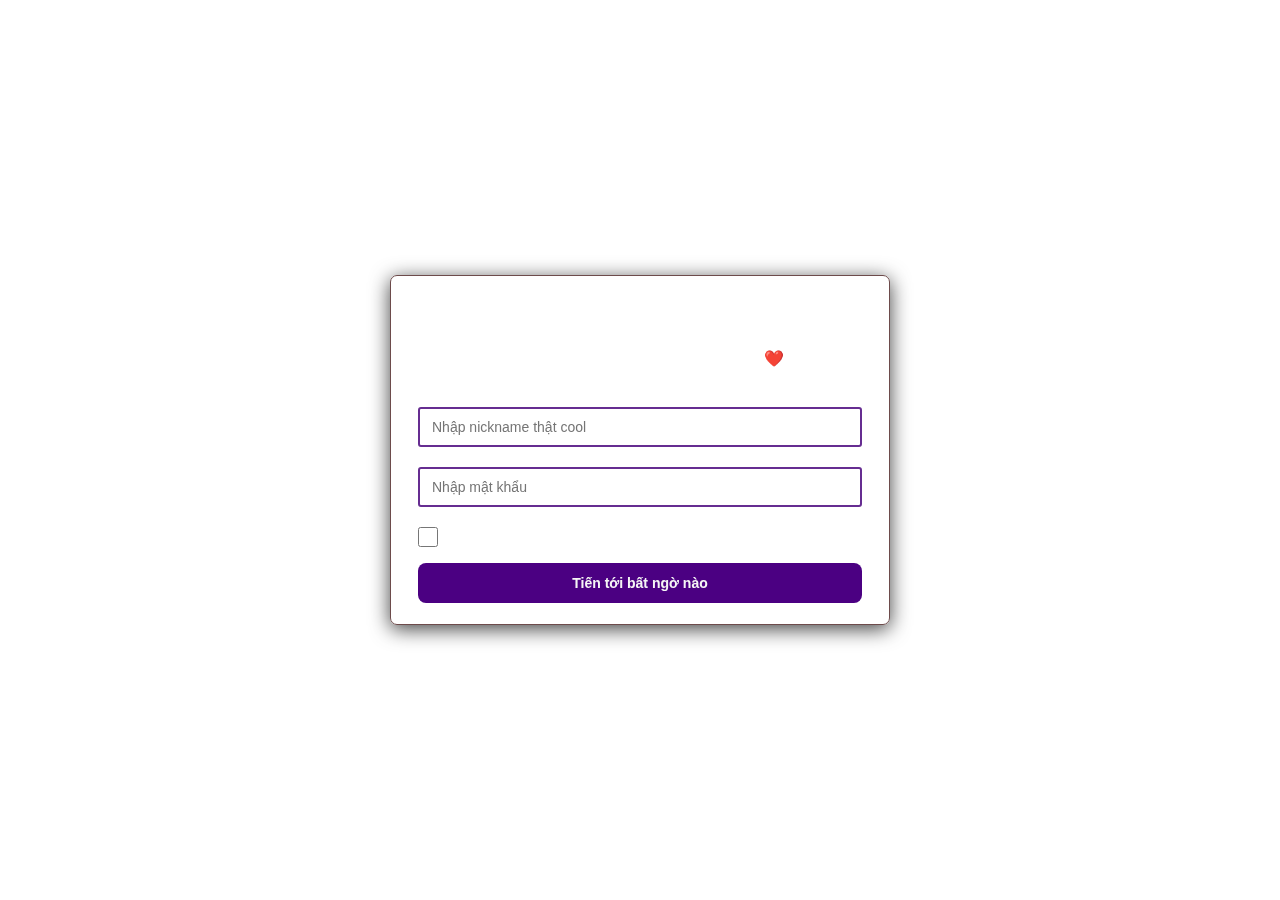
==== index.html @ 95beb0e6 "updated" ====
<!DOCTYPE html>
<html lang="en">

<head>
    <meta charset="UTF-8">
    <meta http-equiv="X-UA-Compatible" content="IE=edge">
    <meta name="viewport" content="width=device-width, initial-scale=1.0">
    <title>Chuẩn bị tiến đến bất ngờ</title>
    <link rel="shortcut icon" href="./asset/image/icon.jpg">
    <link rel="stylesheet" href="./asset/login.css">
    <link rel="stylesheet" href="https://cdnjs.cloudflare.com/ajax/libs/font-awesome/6.4.0/css/all.min.css"
        integrity="sha512-iecdLmaskl7CVkqkXNQ/ZH/XLlvWZOJyj7Yy7tcenmpD1ypASozpmT/E0iPtmFIB46ZmdtAc9eNBvH0H/ZpiBw=="
        crossorigin="anonymous" referrerpolicy="no-referrer" />
</head>

<body>
    <div class="volume">
        <i class="fa-solid fa-volume-high" id="muted"></i>
        <br>
        <i class="fa-solid fa-eye" id="display"></i>
    </div>
    <div class="main">       
        <video autoplay loop class="video-background">
            <source src="./Anime Aesthetic 4K.mp4">
        </video>
        <form class="form" id="form-1">
            <h3 class="heading">Chào người may mắn nhất hôm nay</h3>
            <p class="desc">Hãy dùng những gì đã được cho nhé ❤️</p>
            <div class="spacer"></div>
            <div class="form-group">
                <input id="fullname" name="fullname" type="text" placeholder="Nhập nickname thật cool"
                    class="form-control">
                <span class="form-message"></span>
            </div>
            <div class="form-group">   
                <input id="password" name="password" type="password" placeholder="Nhập mật khẩu" class="form-control">
                <span class="form-message"></span>
            </div>
            <div style="display: flex">
                <input type="checkbox" placeholder="" class="custom-checkbox" onclick="showPassword()">  
                 <p style="color: white; 
                 margin-left: 10px;
                 text-align: center;
                 font-size: 1.4rem;
                 font-weight: lighter;
                 line-height: 2.4rem;
                 font-weight: 300;">Nhấn vào đây nếu bạn đần đến mức không nhớ mình vừa nhập gì</p>
            </div>

            <button class="form-submit" type="button" onclick="validateForm()">Tiến tới bất ngờ nào</button>
        </form>
    </div>
</body>
<script>
    function validateForm() {
  const username = document.getElementById("fullname").value;
  const password = document.getElementById("password").value;

  if (username === "mai" && password === "29042005") {
    // Chuyển sang trang tiếp theo
    alert("Đúng trap girl rồi hehe, chuẩn bị đến với bất ngờ nè");
    window.location.href = "./main.html";
  } else {
    // Hiển thị thông báo lỗi và yêu cầu nhập lại
    alert("Đần quá thì đọc lại cho nhớ tài khoản mật khẩu đi ạ");
    const errorMessage = document.getElementById("errorMessage");
    errorMessage.style.display = "block";
  }
}
const video = document.querySelector('.video-background')
const muted = document.getElementById('muted')
video.controls = false
muted.onclick = function() {
    if(video.muted){
        video.muted = false
        muted.classList.remove('fa-volume-xmark')
        muted.classList.add('fa-volume-high')
    }
    else{
        video.muted = true
        muted.classList.remove('fa-volume-high')
        muted.classList.add('fa-volume-xmark')
    }
}
video.ended = function() {
    video.currentime = 0
    video.play()
}
const display = document.querySelector('#display')
const form = document.querySelector('.form')
display.onclick = function(){
    if(form.style.display == 'block'){
        display.classList.remove('fa-eye')
        display.classList.add('fa-eye-slash')
        form.style.display = 'none'
    }
    else{
        display.classList.remove('fa-eye-slash')
        display.classList.add('fa-eye')
        form.style.display = 'block'
    }
}
function showPassword() {
    const password = document.getElementById("password");
    if (password.type === "password") {
        password.type = "text";
    } else {
        password.type = "password";
    }
}

</script>

</html>
---- asset/login.css ----
* {
    padding: 0;
    margin: 0;
    box-sizing: border-box;
  }
  html {
    color: #333;
    font-size: 62.5%;
    font-family: "Open Sans", sans-serif;
  }
  .volume{
    position: absolute;
    z-index: 7;
    top: 20px;
    left: 25px;
    color: whitesmoke;
  }
  .volume i{
    font-size: 40px;
    margin-bottom: 25px;
    cursor: pointer;
  }
  .main {
    min-height: 100vh;
    display: flex;
    justify-content: center;
    z-index: -1;
  }
  .form {
    display: block;
    backdrop-filter: blur(3px);
    z-index: 7;
    width: 500px;
    height: 350px;
    min-height: 270px;
    padding: 32px 27px;
    text-align: center;
    background-color: rgba(231, 215, 215, 0);
    border-radius: 7px;
    margin: 24px;
    align-self: center;
    box-shadow: 0 4px 20px 0 rgba(0, 0, 0, 0.75);
    border: 1.5px solid rgb(109 75 75);
    animation: start ease-in .7s;
  }
  @keyframes start {
    0% {
      opacity: 0;
  }
  100% {
      opacity: 1;
  }
  }
  .form .heading {
    font-size: 2rem;
    color: white;
  }
  .form .desc {
    color: white;
    text-align: center;
    font-size: 1.6rem;
    font-weight: lighter;
    line-height: 2.4rem;
    margin-top: 16px;
    font-weight: 300;
  }
  
  .form-group {
    display: flex;
    margin-bottom: 16px;
    flex-direction: column;
  }
  
  .form-label,
  .form-message {
    text-align: left;
  }
  
  .form-label {
    font-weight: 700;
    padding-bottom: 6px;
    line-height: 1.8rem;
    font-size: 1.4rem;
  }
  
  .form-control {
    height: 40px;
    padding: 8px 12px;
    border: 2px solid #662d91;
    border-radius: 3px;
    outline: none;
    font-size: 1.4rem;
  }
  
  .form-control:hover {
    border-color: #1dbfaf;
  }
  
  .form-group.invalid .form-control {
    border-color: #f33a58;
  }
  
  .form-group.invalid .form-message {
    color: #f33a58;
  }
  
  .form-message {
    font-size: 1.2rem;
    line-height: 1.6rem;
    padding: 4px 0 0;
  }
  
  .form-submit {
    outline: none;
    background-color: #4B0082;
    margin-top: 12px;
    padding: 12px 16px;
    font-weight: 600;
    color: whitesmoke;
    border: none;
    width: 100%;
    font-size: 14px;
    border-radius: 8px;
    cursor: pointer;
    
  }
  
  .form-submit:hover {
    background-color: #DDA0DD;
    opacity: 0.8;
  }
  .spacer {
    margin-top: 36px;
  }
  .video-background {
    z-index: -7;
    position: absolute;
    top: 0;
    left: 0;
    width: 100%;
    height: 100%;
    object-fit: cover; /* Điều này đảm bảo video che phủ toàn bộ container */
    overflow: hidden;
  }  
  .custom-checkbox {
    width: 20px; /* Đặt kích thước tùy chỉnh cho checkbox */
    height: 20px; /* Đặt kích thước tùy chỉnh cho checkbox */
    background-color: #fff;
    border: 2px solid #000;
    cursor: pointer;
    position: relative;
}
.custom-checkbox:checked::before {
    content: "";
    position: absolute;
    top: 2px;
    left: 2px;
    width: 14px; /* Điều chỉnh kích thước để vừa với checkbox */
    height: 14px; /* Điều chỉnh kích thước để vừa với checkbox */
    background-color: purple;
}
.form-group input:focus{
  border-color: purple;
  border-width: 4px;
}
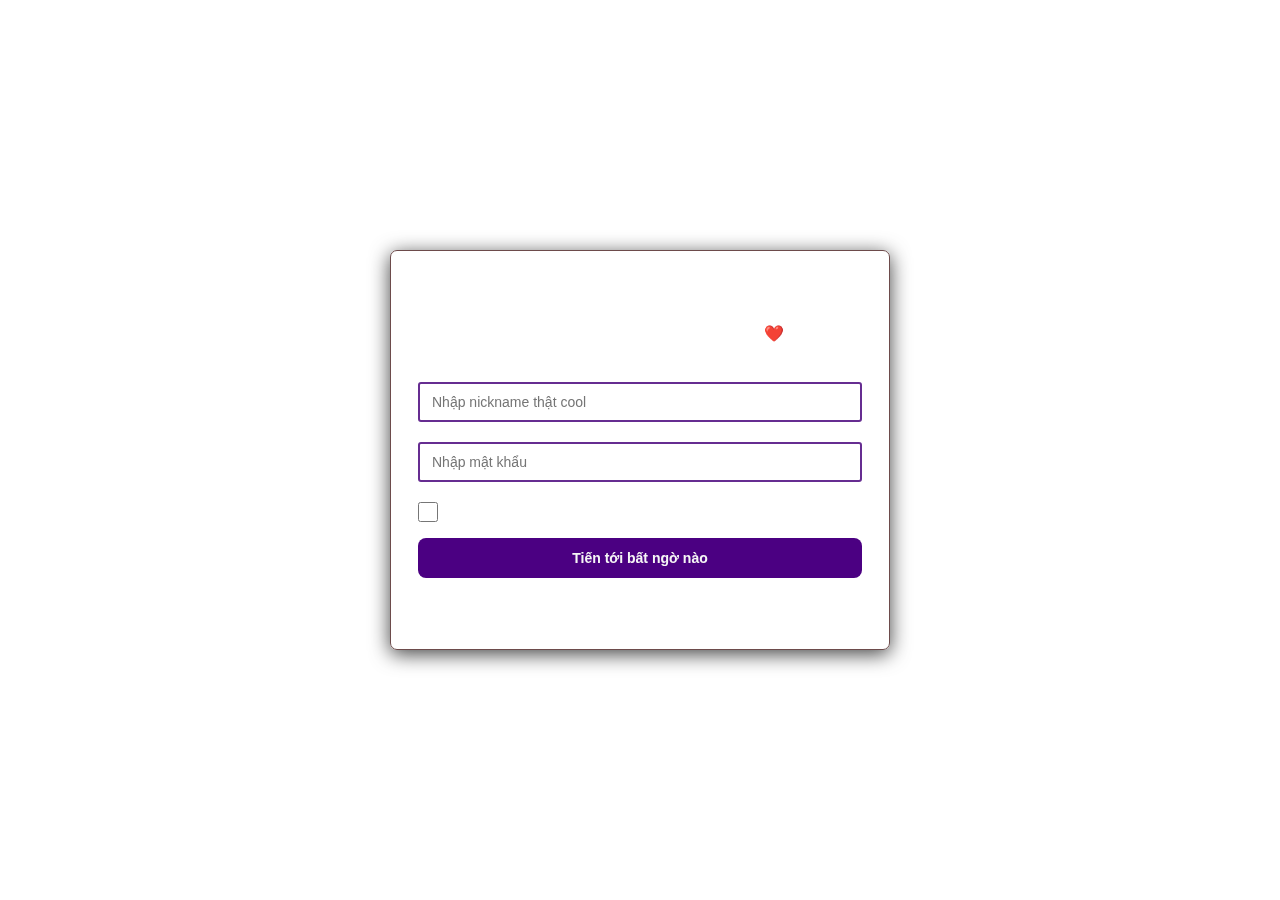
==== commit f34342ab: "update" ====
--- a/index.html
+++ b/index.html
@@ -46,7 +46,6 @@
                  line-height: 2.4rem;
                  font-weight: 300;">Nhấn vào đây nếu bạn đần đến mức không nhớ mình vừa nhập gì</p>
             </div>
-
             <button class="form-submit" type="button" onclick="validateForm()">Tiến tới bất ngờ nào</button>
         </form>
     </div>
--- a/asset/login.css
+++ b/asset/login.css
@@ -15,6 +15,19 @@
     left: 25px;
     color: whitesmoke;
   }
+  @media (max-width: 64em) {
+    .volume{
+      display: flex;
+      top: 12px;
+    }
+    .volume i{
+      margin-left: 20px;
+    }
+    .form{
+      margin: 50px 0px 0px 0px;
+      height: 350px;
+    }
+  }
   .volume i{
     font-size: 40px;
     margin-bottom: 25px;
@@ -31,7 +44,7 @@
     backdrop-filter: blur(3px);
     z-index: 7;
     width: 500px;
-    height: 350px;
+    height: 400px;
     min-height: 270px;
     padding: 32px 27px;
     text-align: center;
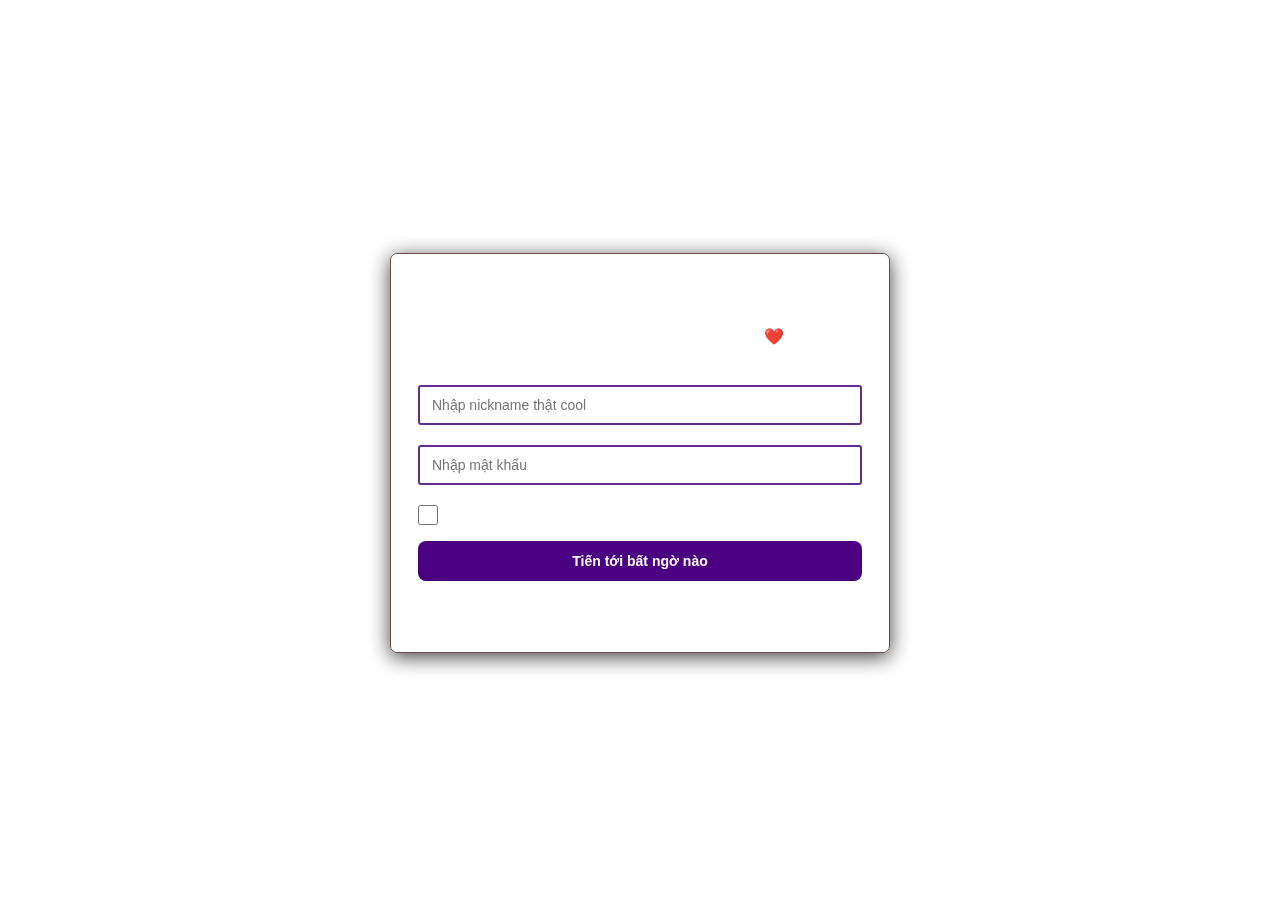
==== commit 681866f8: "update css" ====
--- a/index.html
+++ b/index.html
@@ -7,21 +7,24 @@
     <meta name="viewport" content="width=device-width, initial-scale=1.0">
     <title>Chuẩn bị tiến đến bất ngờ</title>
     <link rel="shortcut icon" href="./asset/image/icon.jpg">
-    <link rel="stylesheet" href="./asset/login.css">
+    <link rel="stylesheet" href="./asset/css/login.css">
     <link rel="stylesheet" href="https://cdnjs.cloudflare.com/ajax/libs/font-awesome/6.4.0/css/all.min.css"
         integrity="sha512-iecdLmaskl7CVkqkXNQ/ZH/XLlvWZOJyj7Yy7tcenmpD1ypASozpmT/E0iPtmFIB46ZmdtAc9eNBvH0H/ZpiBw=="
         crossorigin="anonymous" referrerpolicy="no-referrer" />
 </head>
 
 <body>
-    <div class="volume">
-        <i class="fa-solid fa-volume-high" id="muted"></i>
-        <br>
-        <i class="fa-solid fa-eye" id="display"></i>
-    </div>
-    <div class="main">       
+
+    <div class="main">    
+        <div class="volume">
+            <i class="fa-solid fa-volume-high" id="muted"></i>
+            <br>
+            <i class="fa-solid fa-eye" id="display"></i>
+            <br>
+            <i class="fa-solid fa-pause-circle" id="pause"></i>
+        </div>   
         <video autoplay loop class="video-background">
-            <source src="./Anime Aesthetic 4K.mp4">
+            <source src="./ok.mp4">
         </video>
         <form class="form" id="form-1">
             <h3 class="heading">Chào người may mắn nhất hôm nay</h3>
@@ -99,6 +102,19 @@
         form.style.display = 'block'
     }
 }
+const pause = document.getElementById('pause')
+pause.onclick = function(){
+    if(video.paused) {
+        video.play()
+        pause.classList.add('fa-pause-circle')
+        pause.classList.remove('fa-play')
+    }
+    else{
+        video.pause()
+        pause.classList.remove('fa-pause-circle')
+        pause.classList.add('fa-play')
+    }
+}
 function showPassword() {
     const password = document.getElementById("password");
     if (password.type === "password") {
--- a/asset/css/login.css
+++ b/asset/css/login.css
@@ -0,0 +1,185 @@
+* {
+    padding: 0;
+    margin: 0;
+    box-sizing: border-box;
+  }
+  html {
+    color: #333;
+    font-size: 62.5%;
+    font-family: "Open Sans", sans-serif;
+  }
+  .volume{
+    position: absolute;
+    z-index: 7;
+    top: 20px;
+    left: 25px;
+    color: whitesmoke;
+  }
+  @media (max-width: 64em) {
+    .volume{
+      justify-content: space-around;
+      width: 100%;
+      display: flex;
+      top: 12px;
+      left: 0;
+      margin-bottom: 20px;
+    }
+    .volume i{
+      margin-left: 25px;
+    }
+    .form{
+      margin: 50px 0px 0px 0px;
+      height: 350px;
+    }
+  }
+  .volume i{
+    font-size: 40px;
+    margin-bottom: 25px;
+    cursor: pointer;
+  }
+  .main {
+    min-height: 100vh;
+    display: flex;
+    justify-content: center;
+    z-index: -1;
+  }
+  .form {
+    display: block;
+    backdrop-filter: blur(3px);
+    z-index: 7;
+    width: 500px;
+    height: 400px;
+    min-height: 270px;
+    padding: 32px 27px;
+    text-align: center;
+    background-color: rgba(231, 215, 215, 0);
+    border-radius: 7px;
+    margin-left: 24px;
+    margin-right: 24px;
+    margin-bottom: 24px;
+    margin-top: 30px;
+    align-self: center;
+    box-shadow: 0 4px 20px 0 rgba(0, 0, 0, 0.75);
+    border: 1.5px solid rgb(109 75 75);
+    animation: start ease-in .7s;
+  }
+  @keyframes start {
+    0% {
+      opacity: 0;
+  }
+  100% {
+      opacity: 1;
+  }
+  }
+  .form .heading {
+    font-size: 2rem;
+    color: white;
+  }
+  .form .desc {
+    color: white;
+    text-align: center;
+    font-size: 1.6rem;
+    font-weight: lighter;
+    line-height: 2.4rem;
+    margin-top: 16px;
+    font-weight: 300;
+  }
+  
+  .form-group {
+    display: flex;
+    margin-bottom: 16px;
+    flex-direction: column;
+  }
+  
+  .form-label,
+  .form-message {
+    text-align: left;
+  }
+  
+  .form-label {
+    font-weight: 700;
+    padding-bottom: 6px;
+    line-height: 1.8rem;
+    font-size: 1.4rem;
+  }
+  
+  .form-control {
+    height: 40px;
+    padding: 8px 12px;
+    border: 2px solid #662d91;
+    border-radius: 3px;
+    outline: none;
+    font-size: 1.4rem;
+  }
+  
+  .form-control:hover {
+    border-color: #1dbfaf;
+  }
+  
+  .form-group.invalid .form-control {
+    border-color: #f33a58;
+  }
+  
+  .form-group.invalid .form-message {
+    color: #f33a58;
+  }
+  
+  .form-message {
+    font-size: 1.2rem;
+    line-height: 1.6rem;
+    padding: 4px 0 0;
+  }
+  
+  .form-submit {
+    outline: none;
+    background-color: #4B0082;
+    margin-top: 12px;
+    padding: 12px 16px;
+    font-weight: 600;
+    color: whitesmoke;
+    border: none;
+    width: 100%;
+    font-size: 14px;
+    border-radius: 8px;
+    cursor: pointer;
+    
+  }
+  
+  .form-submit:hover {
+    background-color: #DDA0DD;
+    opacity: 0.8;
+  }
+  .spacer {
+    margin-top: 36px;
+  }
+  .video-background {
+    z-index: -7;
+    position: absolute;
+    top: 0;
+    left: 0;
+    width: 100%;
+    height: 100%;
+    object-fit: cover; /* Điều này đảm bảo video che phủ toàn bộ container */
+    overflow: hidden;
+  }  
+  .custom-checkbox {
+    width: 20px; /* Đặt kích thước tùy chỉnh cho checkbox */
+    height: 20px; /* Đặt kích thước tùy chỉnh cho checkbox */
+    background-color: #fff;
+    border: 2px solid #000;
+    cursor: pointer;
+    position: relative;
+}
+.custom-checkbox:checked::before {
+    content: "";
+    position: absolute;
+    top: 2px;
+    left: 2px;
+    width: 14px; /* Điều chỉnh kích thước để vừa với checkbox */
+    height: 14px; /* Điều chỉnh kích thước để vừa với checkbox */
+    background-color: purple;
+}
+.form-group input:focus{
+  border-color: purple;
+  border-width: 4px;
+}